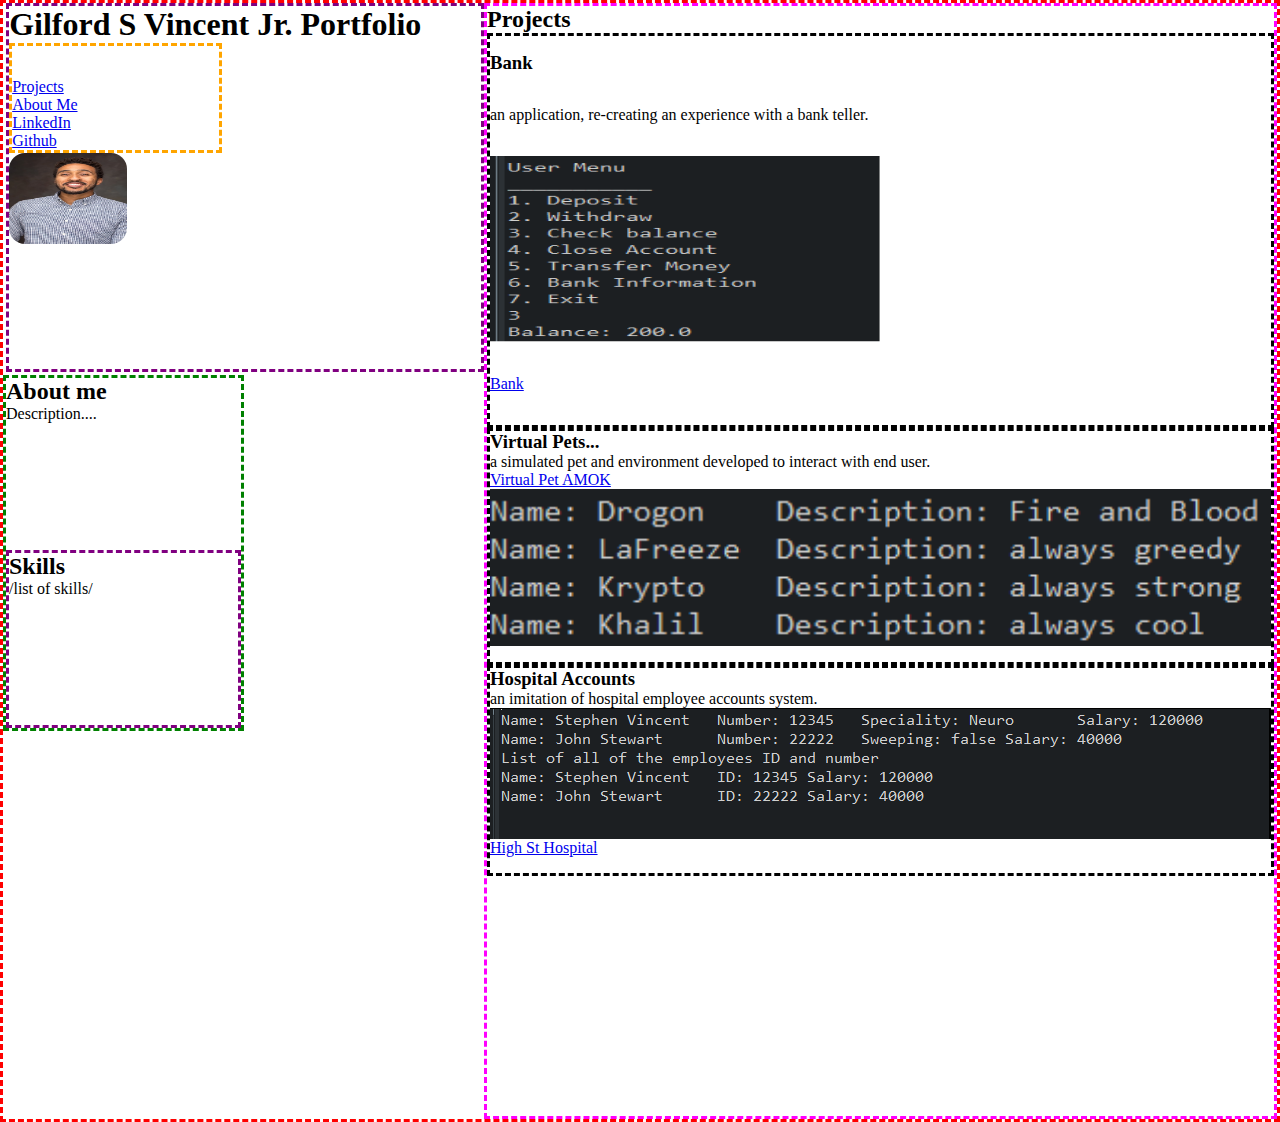
==== index.html @ 9a4fbe5d "screenshots added" ====
<!DOCTYPE html>
<html lang="en">
<head>
	<title>Gilford Stephen Vincent Portfolio</title>
	<link rel="stylesheet" type="text/css" href="./layout.css">
	<link rel="stylesheet" type="text/css" href="./style.css">
</head>
<body>
<div class="container_1">
	<header>
		<h1>Gilford S Vincent Jr. Portfolio</h1>
		<nav class="navigation">
		<ul>
			<li>	
			<a href="#link_project">Projects</a>	
			</li>
			<li>
				<a href="#link_about_me">About Me</a>
			</li>
			<li>
				<a href="https://www.linkedin.com/in/gilford-vincent-jr/">LinkedIn</a>
			</li>
			<li>
				<a href="https://github.com/vincentgilford">Github</a>
			</li>
		</ul>
	</nav>
	<img id="profile_pic" src="./images/portfolio-linkEDin.png">		
	</header>
		
	<section class="sidebar_1">
	<!-- grid placed -->
			<section id="link_about_me" class="about_me">
				<h2>About me</h2>
				<p>Description....</p>	
			</section>
			<section class="skills"> 
					<h2>Skills</h2>
					<p>/list of skills/</p>
			</section>
	</section>
	<section class="sidebar_2">
		<h2>Projects</h2>
			<section id="link_project" class="total_projects">
				<article class="projects">
					<h3>Bank</h3>
					<p>an application, re-creating an experience with a bank teller.</p>
					<img id="bank_pic" src="./images/bankoutput.png">
					<a href="https://github.com/vincentgilford/bank">Bank</a>
				</article>
				<article class="projects">
					<h3>Virtual Pets...</h3>
					<p> a simulated pet and environment developed to interact with end user.</p>
					<a href="https://github.com/vincentgilford/virtual-pet-AMOK">Virtual Pet AMOK</a>
					<img id="virtualpet_pic" src="./images/virtualpetoutput1.png">
				</article>				
				<article class="projects">
					<h3>Hospital Accounts</h3>
					<p>an imitation of hospital employee accounts system.</p>
					<img id="hospital_pic" src="./images/Hospitaloutput.png">

					<a href="https://github.com/vincentgilford/high-st-hospital">High St Hospital</a>
				</article>
			</section>
	</section>
</div>
</body>
</html>
<!-- end goal is to have a page where parts of the screen are scrolling and others remain statics-->
---- layout.css ----
* {
    box-sizing: border-box;
    margin: 0;
    padding: 0;
}


.container_1{
	border: dashed red;
	display: grid;
	grid-template-columns: 1fr 1fr 2fr;
	grid-template-rows: 1fr 1fr 1fr;
	min-height: : 100vh;
}


.navigation {
	border: dashed orange;
	grid-column:1/2;
	grid-row:1/3;
	width: 45%;
}

header {
	border: dashed purple;
	grid-column: 1/3;
	grid-row:1/1;
	justify-content: left;
	margin-left: .2rem;
	margin-bottom: .2rem;
}
.sidebar_1 {
	display: grid;
	border: dashed green;
	grid-column: 1/2;
	grid-row: 2/3;
	margin-bottom: 1rem;
}

nav ul{
	margin-top: 2rem;
}

nav{
	display: grid;
	display: flex;
	align-self: left;
	justify-content: flex-start;
}

.sidebar_2{
	display: grid;
	grid-column: 3/4;
	grid-row: 1/4;
	border: dashed magenta;	
}

.projects{
	display: flex;
	flex-direction: column;
	grid-row: 1/4;
	justify-content: space-around;
	border: dashed black;
	padding-bottom: 1rem;
}

.total_projects{
	display: flex;
	flex-direction: column;
	justify-content: space-between;
	margin-bottom: 15rem;
}

.skills{
	border: dashed purple;
}
---- style.css ----
#profile_pic{
	width: 25%;
	height: 25%;
	border-radius: 1rem;
}

nav ul {
	list-style-type:none;
}
#virtualpet_pic{
	width: 100%;
	height: 100%;

}


#bank_pic{
	width: 50%;
	height: 50%;
}
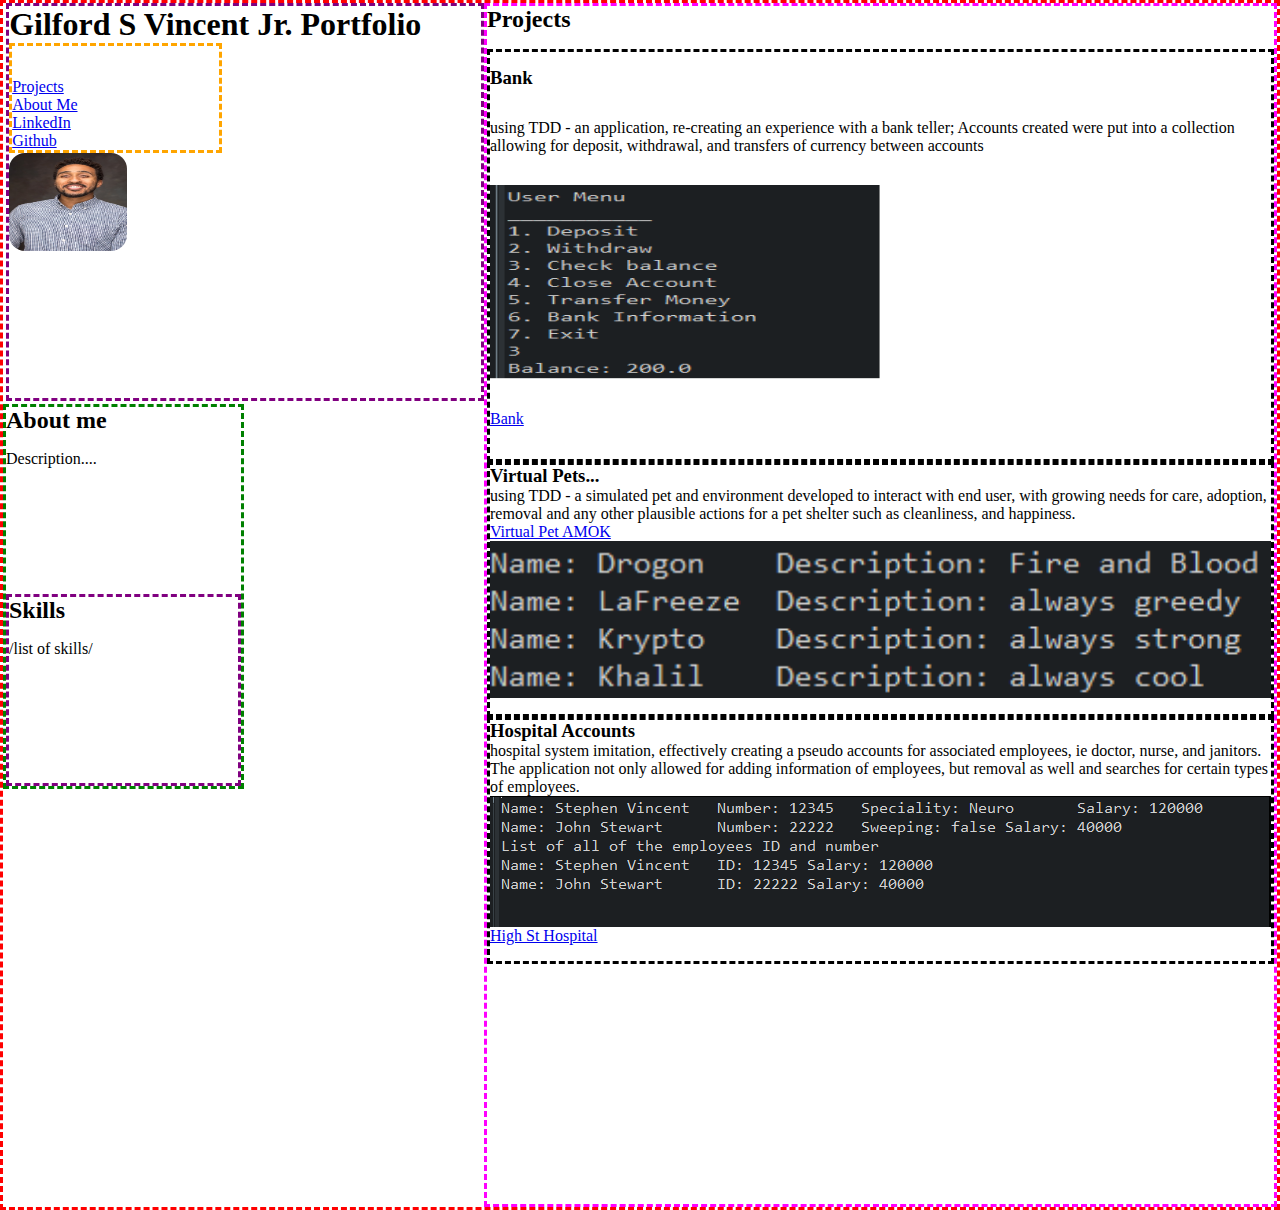
==== commit f73fe66f: "final" ====
--- a/index.html
+++ b/index.html
@@ -44,19 +44,19 @@
 			<section id="link_project" class="total_projects">
 				<article class="projects">
 					<h3>Bank</h3>
-					<p>an application, re-creating an experience with a bank teller.</p>
+					<p>using TDD - an application, re-creating an experience with a bank teller; Accounts created  were put into a collection allowing for deposit, withdrawal, and transfers of currency between accounts </p>
 					<img id="bank_pic" src="./images/bankoutput.png">
 					<a href="https://github.com/vincentgilford/bank">Bank</a>
 				</article>
 				<article class="projects">
 					<h3>Virtual Pets...</h3>
-					<p> a simulated pet and environment developed to interact with end user.</p>
+					<p> using TDD - a simulated pet and environment developed to interact with end user, with growing needs for care, adoption, removal and any other plausible actions for a pet shelter such as cleanliness, and happiness.</p>
 					<a href="https://github.com/vincentgilford/virtual-pet-AMOK">Virtual Pet AMOK</a>
 					<img id="virtualpet_pic" src="./images/virtualpetoutput1.png">
 				</article>				
 				<article class="projects">
 					<h3>Hospital Accounts</h3>
-					<p>an imitation of hospital employee accounts system.</p>
+					<p>hospital system imitation, effectively creating a pseudo accounts for associated employees, ie doctor, nurse, and janitors. The application not only allowed for adding information of employees, but removal as well and searches for certain types of employees.</p>
 					<img id="hospital_pic" src="./images/Hospitaloutput.png">
 
 					<a href="https://github.com/vincentgilford/high-st-hospital">High St Hospital</a>
--- a/layout.css
+++ b/layout.css
@@ -73,4 +73,9 @@
 
 .skills{
 	border: dashed purple;
-}+}
+
+h2{
+	margin-bottom: 1rem;
+
+}
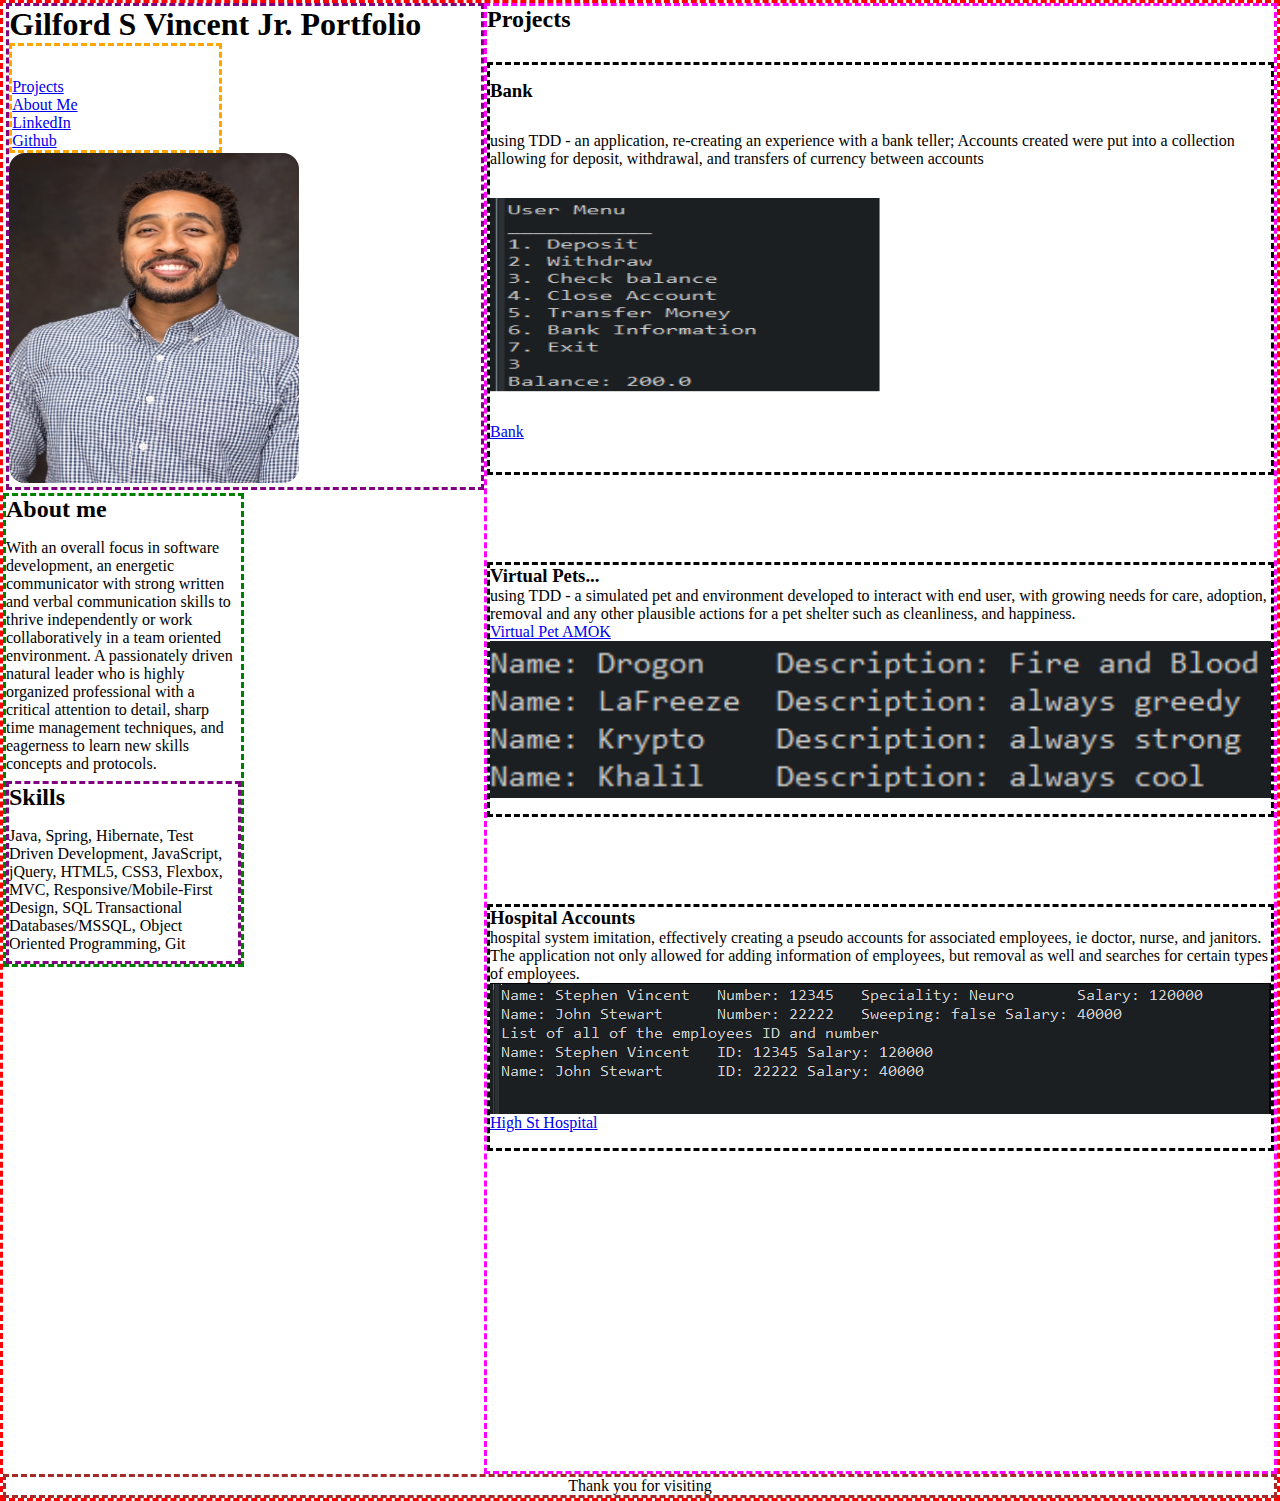
==== commit 290b5d2a: "added a footer" ====
--- a/index.html
+++ b/index.html
@@ -32,11 +32,11 @@
 	<!-- grid placed -->
 			<section id="link_about_me" class="about_me">
 				<h2>About me</h2>
-				<p>Description....</p>	
+				<p> With an overall focus in software development, an energetic communicator with strong written and verbal communication skills to thrive independently or work collaboratively in a team oriented environment.  A passionately driven natural leader who is highly organized professional with a critical attention to detail, sharp time management techniques, and eagerness to learn new skills concepts and protocols.</p>	
 			</section>
 			<section class="skills"> 
 					<h2>Skills</h2>
-					<p>/list of skills/</p>
+					<p>Java, Spring, Hibernate, Test Driven Development, JavaScript, jQuery, HTML5, CSS3, Flexbox, MVC, Responsive/Mobile-First Design, SQL Transactional Databases/MSSQL, Object Oriented Programming, Git</p>
 			</section>
 	</section>
 	<section class="sidebar_2">
@@ -63,6 +63,9 @@
 				</article>
 			</section>
 	</section>
+	<footer>
+		<p>Thank you for visiting</p>
+	</footer>
 </div>
 </body>
 </html>
--- a/layout.css
+++ b/layout.css
@@ -62,6 +62,8 @@
 	justify-content: space-around;
 	border: dashed black;
 	padding-bottom: 1rem;
+	margin-bottom: 5rem;
+
 }
 
 .total_projects{
@@ -77,5 +79,22 @@
 
 h2{
 	margin-bottom: 1rem;
+}
+
+footer{
+	display: flex;
+	grid-column:1/-1;
+	grid-row:4/-1;
+	align-content: center;
+	justify-content: center;
+	border: dashed brown;
+}
+
+footer p{
+	
+	align-content: center;
+	justify-content: center;
 
 }
+
+
--- a/style.css
+++ b/style.css
@@ -1,6 +1,6 @@
 #profile_pic{
-	width: 25%;
-	height: 25%;
+	width: 290px;
+	height: 330px;
 	border-radius: 1rem;
 }
 
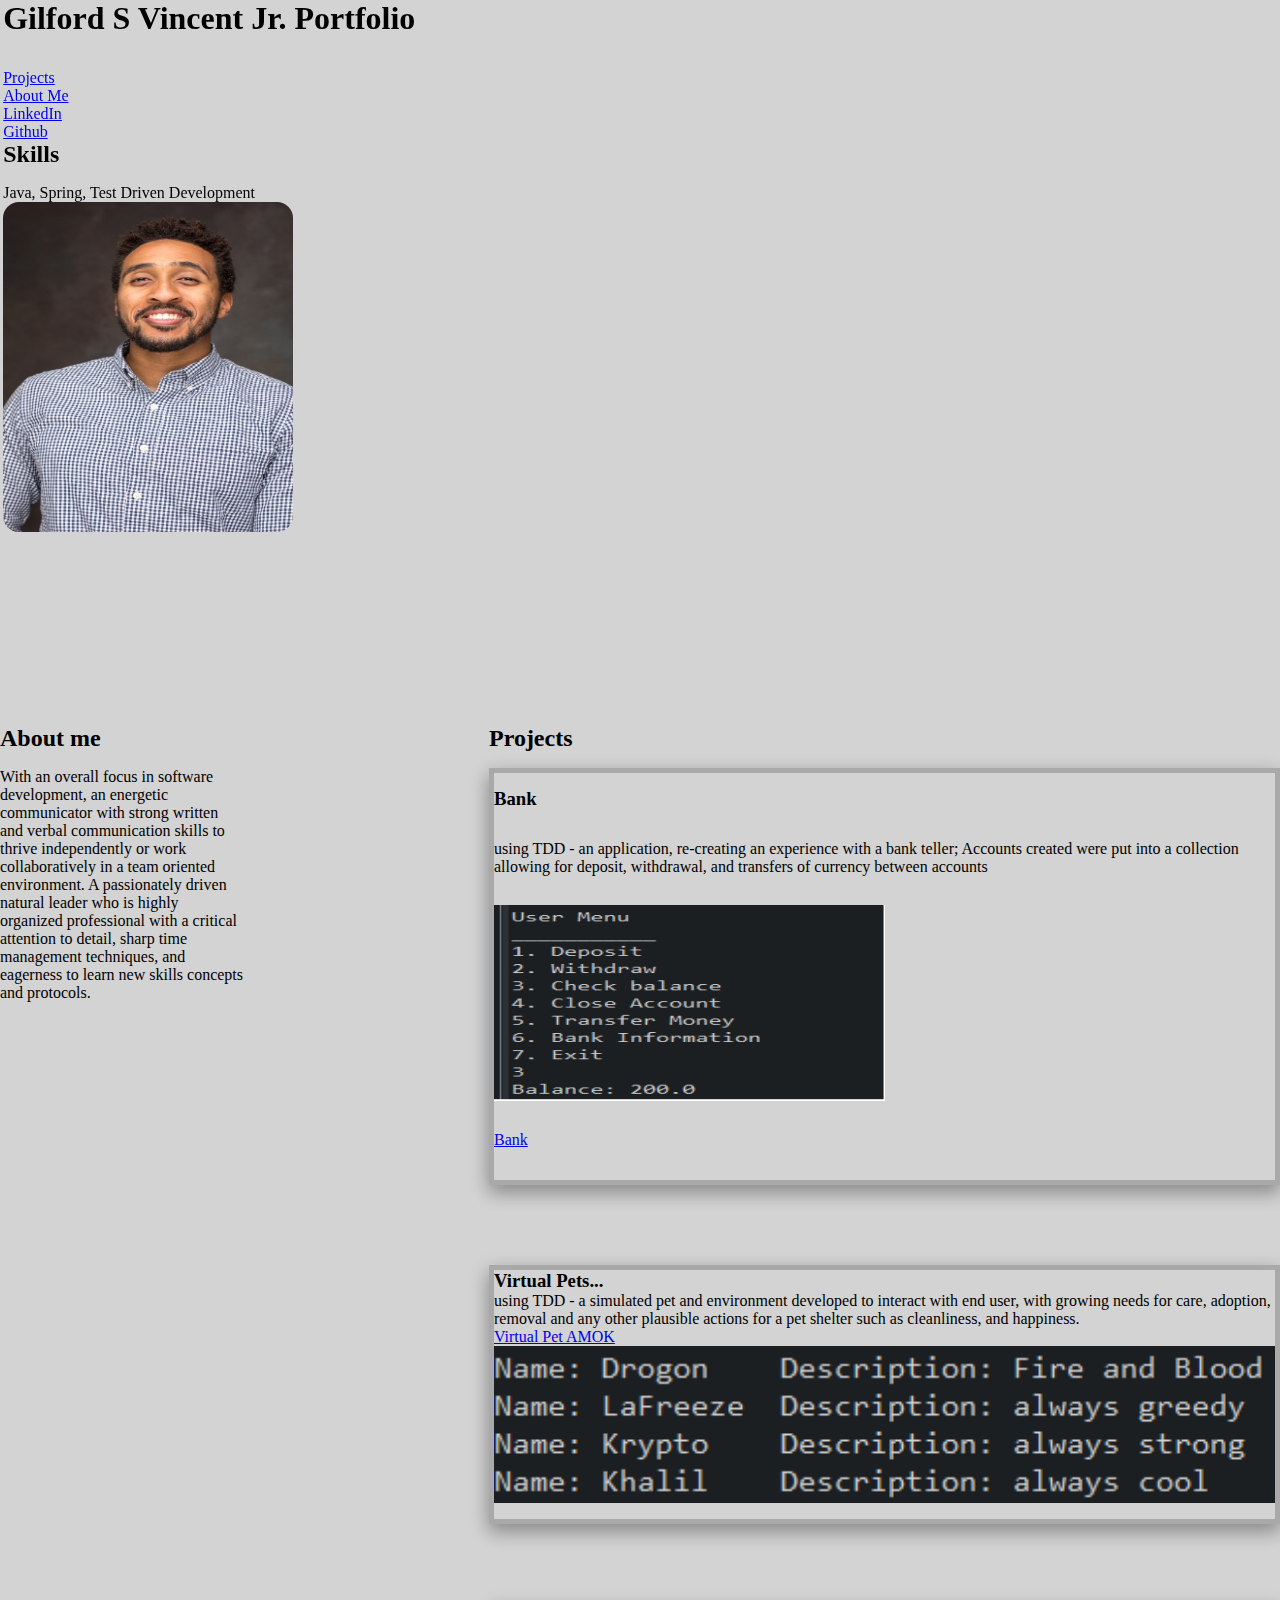
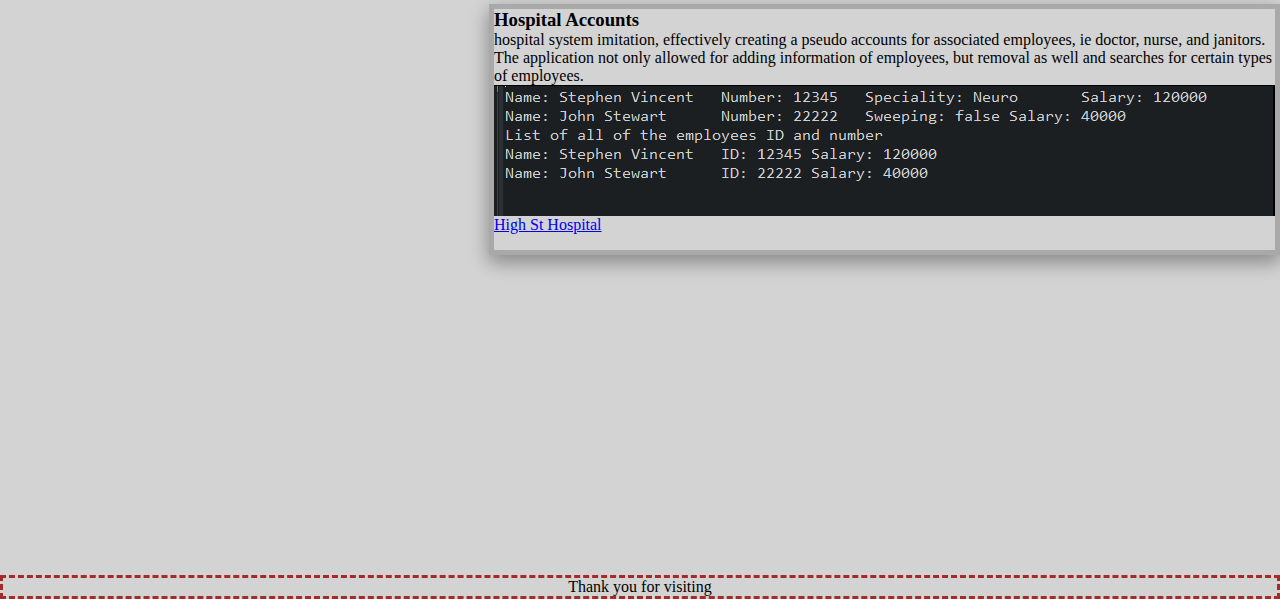
==== commit 845b8233: "position fixed" ====
--- a/index.html
+++ b/index.html
@@ -25,6 +25,10 @@
 			</li>
 		</ul>
 	</nav>
+	<section class="skills"> 
+					<h2>Skills</h2>
+					<p>Java, Spring, Test Driven Development</p>
+			</section>
 	<img id="profile_pic" src="./images/portfolio-linkEDin.png">		
 	</header>
 		
@@ -34,10 +38,7 @@
 				<h2>About me</h2>
 				<p> With an overall focus in software development, an energetic communicator with strong written and verbal communication skills to thrive independently or work collaboratively in a team oriented environment.  A passionately driven natural leader who is highly organized professional with a critical attention to detail, sharp time management techniques, and eagerness to learn new skills concepts and protocols.</p>	
 			</section>
-			<section class="skills"> 
-					<h2>Skills</h2>
-					<p>Java, Spring, Hibernate, Test Driven Development, JavaScript, jQuery, HTML5, CSS3, Flexbox, MVC, Responsive/Mobile-First Design, SQL Transactional Databases/MSSQL, Object Oriented Programming, Git</p>
-			</section>
+			
 	</section>
 	<section class="sidebar_2">
 		<h2>Projects</h2>
--- a/layout.css
+++ b/layout.css
@@ -6,7 +6,7 @@
 
 
 .container_1{
-	border: dashed red;
+	/*border: dashed red;*/
 	display: grid;
 	grid-template-columns: 1fr 1fr 2fr;
 	grid-template-rows: 1fr 1fr 1fr;
@@ -15,26 +15,28 @@
 
 
 .navigation {
-	border: dashed orange;
+	/*border: dashed orange;*/
 	grid-column:1/2;
 	grid-row:1/3;
 	width: 45%;
 }
 
 header {
-	border: dashed purple;
+	/*border: dashed purple;*/
 	grid-column: 1/3;
 	grid-row:1/1;
 	justify-content: left;
 	margin-left: .2rem;
 	margin-bottom: .2rem;
+	position: fixed;
 }
 .sidebar_1 {
 	display: grid;
-	border: dashed green;
+/*	border: dashed green;*/
 	grid-column: 1/2;
 	grid-row: 2/3;
 	margin-bottom: 1rem;
+	position: static;
 }
 
 nav ul{
@@ -51,8 +53,8 @@
 .sidebar_2{
 	display: grid;
 	grid-column: 3/4;
-	grid-row: 1/4;
-	border: dashed magenta;	
+	grid-row: 2/4;
+/*	border: dashed magenta;*/	
 }
 
 .projects{
@@ -60,7 +62,7 @@
 	flex-direction: column;
 	grid-row: 1/4;
 	justify-content: space-around;
-	border: dashed black;
+	/*border: dashed black;*/
 	padding-bottom: 1rem;
 	margin-bottom: 5rem;
 
@@ -74,7 +76,7 @@
 }
 
 .skills{
-	border: dashed purple;
+	/*border: dashed purple;*/
 }
 
 h2{
--- a/style.css
+++ b/style.css
@@ -17,4 +17,14 @@
 #bank_pic{
 	width: 50%;
 	height: 50%;
+}
+
+.projects{
+	border: 5px solid darkgrey;
+	box-shadow: 0 8px 16px 0 rgba(0,0,0,0.2), 0 6px 20px 0 rgba(0,0,0,0.19);
+}
+
+
+body{
+	background-color: lightgrey;
 }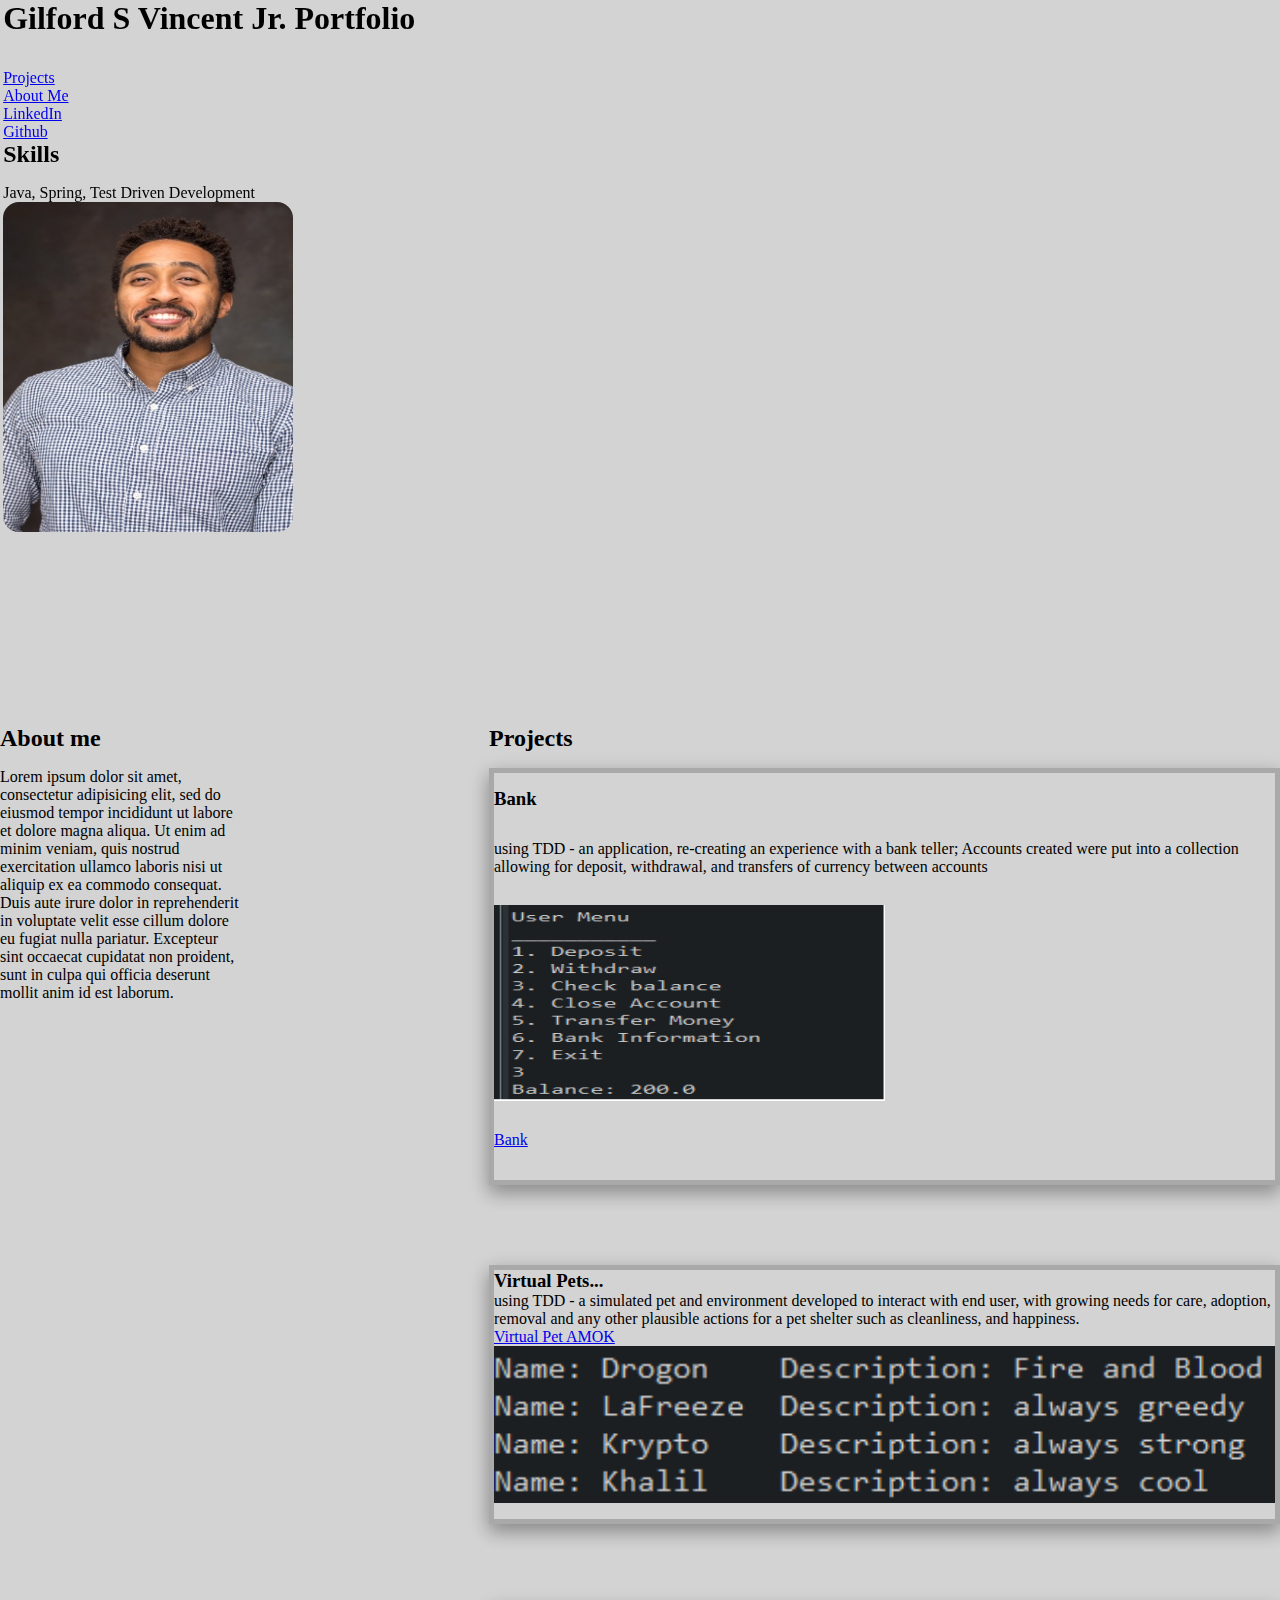
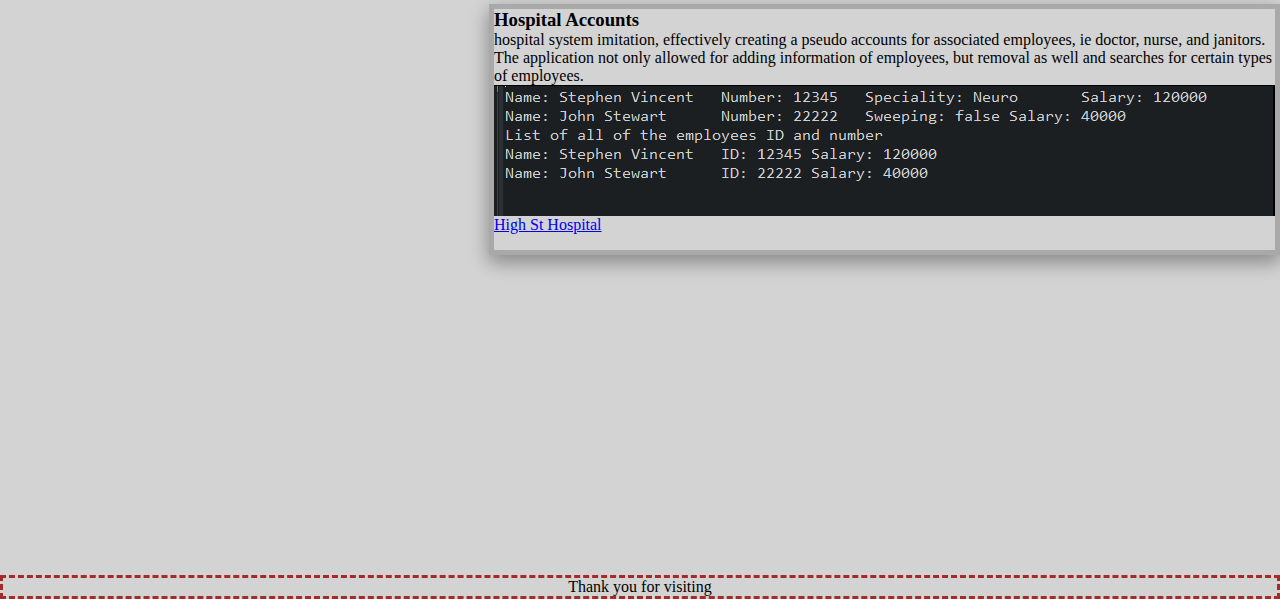
==== commit 91ff4553: "Final" ====
--- a/index.html
+++ b/index.html
@@ -36,7 +36,12 @@
 	<!-- grid placed -->
 			<section id="link_about_me" class="about_me">
 				<h2>About me</h2>
-				<p> With an overall focus in software development, an energetic communicator with strong written and verbal communication skills to thrive independently or work collaboratively in a team oriented environment.  A passionately driven natural leader who is highly organized professional with a critical attention to detail, sharp time management techniques, and eagerness to learn new skills concepts and protocols.</p>	
+				<p> Lorem ipsum dolor sit amet, consectetur adipisicing elit, sed do eiusmod
+				tempor incididunt ut labore et dolore magna aliqua. Ut enim ad minim veniam,
+				quis nostrud exercitation ullamco laboris nisi ut aliquip ex ea commodo
+				consequat. Duis aute irure dolor in reprehenderit in voluptate velit esse
+				cillum dolore eu fugiat nulla pariatur. Excepteur sint occaecat cupidatat non
+				proident, sunt in culpa qui officia deserunt mollit anim id est laborum.</p>
 			</section>
 			
 	</section>
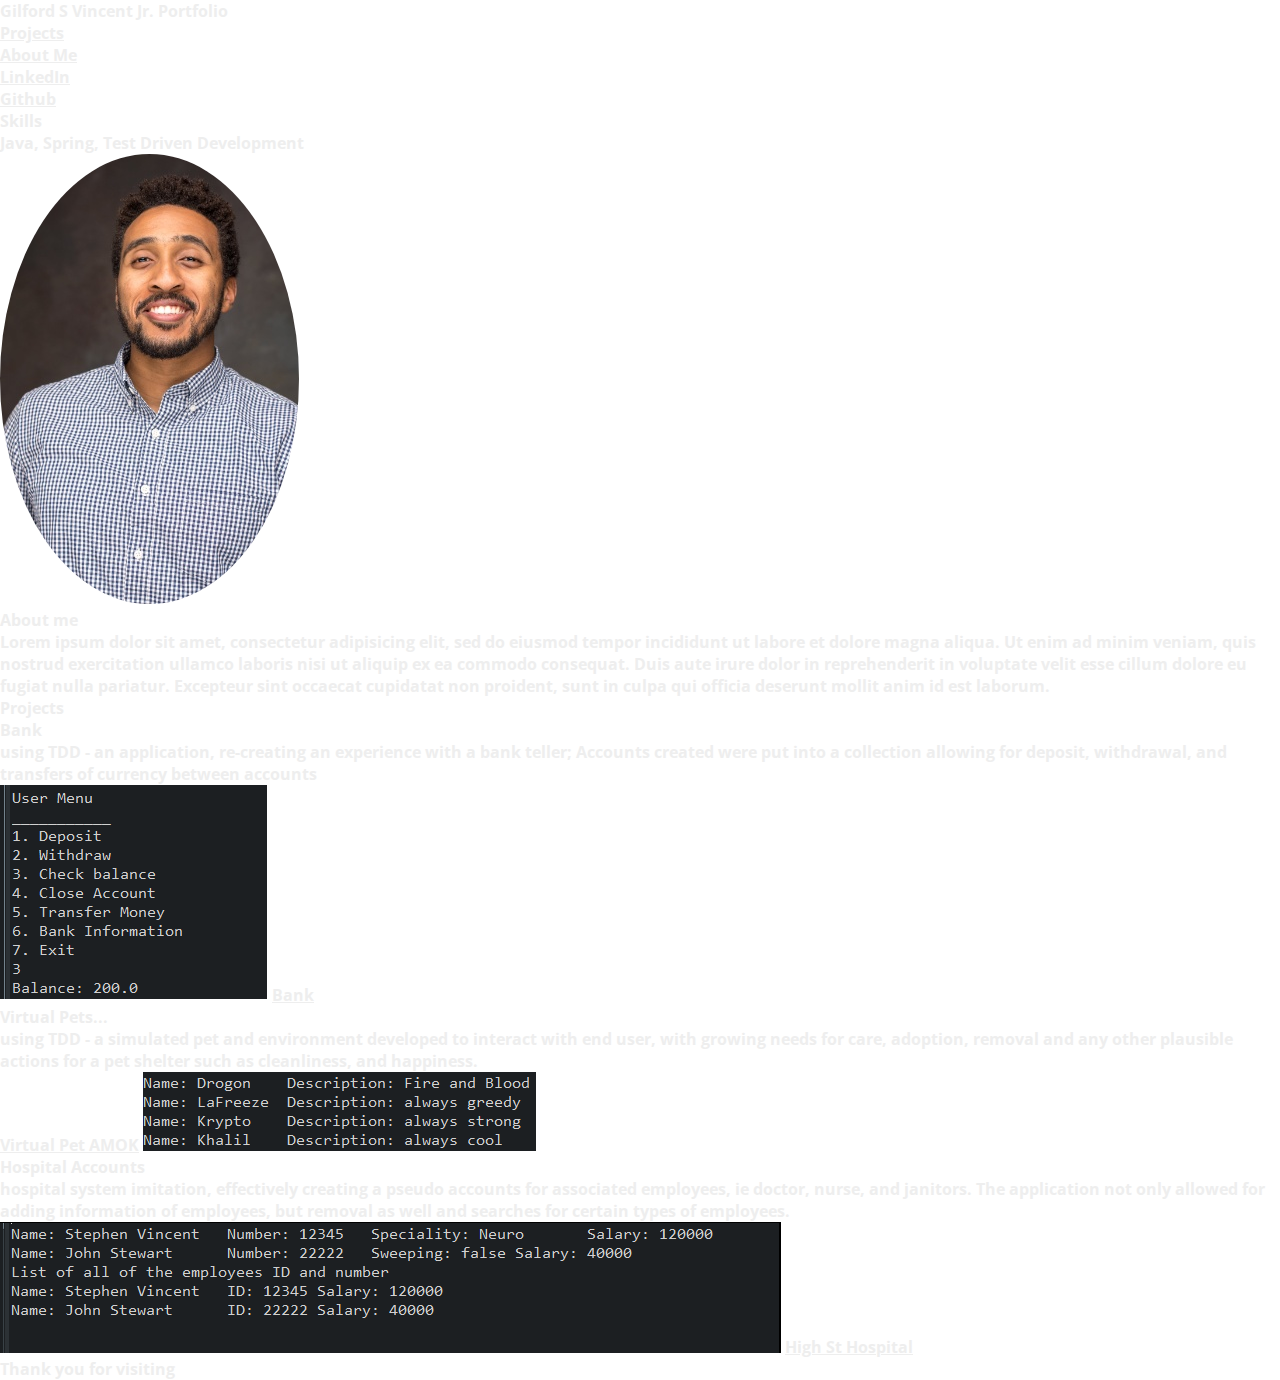
==== commit 8f1abd18: "Proto-files" ====
--- a/index.html
+++ b/index.html
@@ -29,12 +29,8 @@
 					<h2>Skills</h2>
 					<p>Java, Spring, Test Driven Development</p>
 			</section>
-	<img id="profile_pic" src="./images/portfolio-linkEDin.png">		
-	</header>
-		
-	<section class="sidebar_1">
-	<!-- grid placed -->
-			<section id="link_about_me" class="about_me">
+	<img id="profile_pic" src="./images/portfolio-linkEDin.png">
+	<section id="link_about_me" class="about_me">
 				<h2>About me</h2>
 				<p> Lorem ipsum dolor sit amet, consectetur adipisicing elit, sed do eiusmod
 				tempor incididunt ut labore et dolore magna aliqua. Ut enim ad minim veniam,
@@ -42,7 +38,12 @@
 				consequat. Duis aute irure dolor in reprehenderit in voluptate velit esse
 				cillum dolore eu fugiat nulla pariatur. Excepteur sint occaecat cupidatat non
 				proident, sunt in culpa qui officia deserunt mollit anim id est laborum.</p>
-			</section>
+			</section>	
+	</header>
+		
+	<section class="sidebar_1">
+	<!-- grid placed -->
+			
 			
 	</section>
 	<section class="sidebar_2">
--- a/layout.css
+++ b/layout.css
@@ -3,100 +3,89 @@
     margin: 0;
     padding: 0;
 }
+:root {
+    --grid-gap: 20px;
+}
 
+.container{
+	display: grid;
+	display: flex;
+	height: calc(100vh - (var(--grid-gap) * 2) );
+	grid-template-rows: 150px auto 300px;
+	grid-template-columns: .2fr 4fr .2fr;
+	grid-gap: var(--grid-gap);
+	margin: var(--grid-gap);
+	flex-direction: column;
+}
 
-.container_1{
-	/*border: dashed red;*/
-	display: grid;
-	grid-template-columns: 1fr 1fr 2fr;
-	grid-template-rows: 1fr 1fr 1fr;
-	min-height: : 100vh;
+.header {
+	grid-column: 1/-1;	
+	justify-content: center;
+	align-self: center;
+	border-top:  10px solid black;
+	border-bottom: 10px solid black;
+}
+
+.main__content__item--2{
+	display: flex;
+	flex-wrap: wrap;
 }
 
 
-.navigation {
-	/*border: dashed orange;*/
-	grid-column:1/2;
-	grid-row:1/3;
-	width: 45%;
+.footer {
+	grid-column: 1/-1;
 }
 
-header {
-	/*border: dashed purple;*/
-	grid-column: 1/3;
-	grid-row:1/1;
-	justify-content: left;
-	margin-left: .2rem;
-	margin-bottom: .2rem;
-	position: fixed;
-}
-.sidebar_1 {
+
+
+
+.main__content{
 	display: grid;
-/*	border: dashed green;*/
-	grid-column: 1/2;
-	grid-row: 2/3;
-	margin-bottom: 1rem;
-	position: static;
+	grid-column: 1/-1;
+	grid-template-rows: repeat(2,1fr);
+	grid-gap: var(--grid-gap);
 }
 
-nav ul{
-	margin-top: 2rem;
+.main__right__sidebar{
+	display: grid;
+	grid-template-columns: repeat(3,1fr);
+	grid-gap: var(--grid-gap);
 }
 
-nav{
-	display: grid;
-	display: flex;
-	align-self: left;
-	justify-content: flex-start;
+.main__left__sidebar{
+	/*display: grid;
+	grid-template-rows: repeat(4,1fr);*/
+	grid-gap: var(--grid-gap);
 }
 
-.sidebar_2{
-	display: grid;
-	grid-column: 3/4;
-	grid-row: 2/4;
-/*	border: dashed magenta;*/	
-}
-
-.projects{
+.picture_holder{
 	display: flex;
-	flex-direction: column;
-	grid-row: 1/4;
-	justify-content: space-around;
-	/*border: dashed black;*/
-	padding-bottom: 1rem;
-	margin-bottom: 5rem;
+	justify-content: space-between;
+	flex-wrap: nowrap;
 
 }
 
-.total_projects{
-	display: flex;
-	flex-direction: column;
-	justify-content: space-between;
-	margin-bottom: 15rem;
+.picture_holder *{
+	flex-basis: 50px;
+	flex-grow: 1;
+	/*will take a fraction of 1 each*/
 }
 
-.skills{
-	/*border: dashed purple;*/
+#profile_pic{
+	max-width: 70%;
+    height: auto;
+    border-radius: 50%; 
 }
 
-h2{
-	margin-bottom: 1rem;
+.picture_container{
+	display: flex; 
+	justify-content: center;
 }
 
-footer{
-	display: flex;
-	grid-column:1/-1;
-	grid-row:4/-1;
-	align-content: center;
-	justify-content: center;
-	border: dashed brown;
-}
-
-footer p{
-	
-	align-content: center;
-	justify-content: center;
-
+.header{
+	background-color: black;
+	color: grey;
 }
 
 
+
--- a/style.css
+++ b/style.css
@@ -1,30 +1,36 @@
-#profile_pic{
-	width: 290px;
-	height: 330px;
-	border-radius: 1rem;
+@import url('https://fonts.googleapis.com/css?family=Open+Sans:400,700');
+
+* {
+    font: 700 16px 'Open Sans', sans-serif;
+    color: #eee;
 }
 
-nav ul {
-	list-style-type:none;
+.container {
 }
-#virtualpet_pic{
-	width: 100%;
-	height: 100%;
-
+.footer {
+    background-color: #ff0;
+    color: #011;
+}
+.header {   
+	background-color: black;
+	color: grey;
+}
+/*"main__content*/
+.main__content__item--1,
+.main__content__item--2 {
+    background-color: #0f0;
+    color: #011;
 }
 
-
-#bank_pic{
-	width: 50%;
-	height: 50%;
+/*main__right__sidebar*/
+.main__sidebar__item--1,
+.main__sidebar__item--2,
+.main__sidebar__item--3 {
+    background-color: orange;
 }
-
-.projects{
-	border: 5px solid darkgrey;
-	box-shadow: 0 8px 16px 0 rgba(0,0,0,0.2), 0 6px 20px 0 rgba(0,0,0,0.19);
-}
-
-
-body{
-	background-color: lightgrey;
+.left__item1,
+.left__item2,
+.left__item3,
+.left__item4 {
+    background-color: #00f;
 }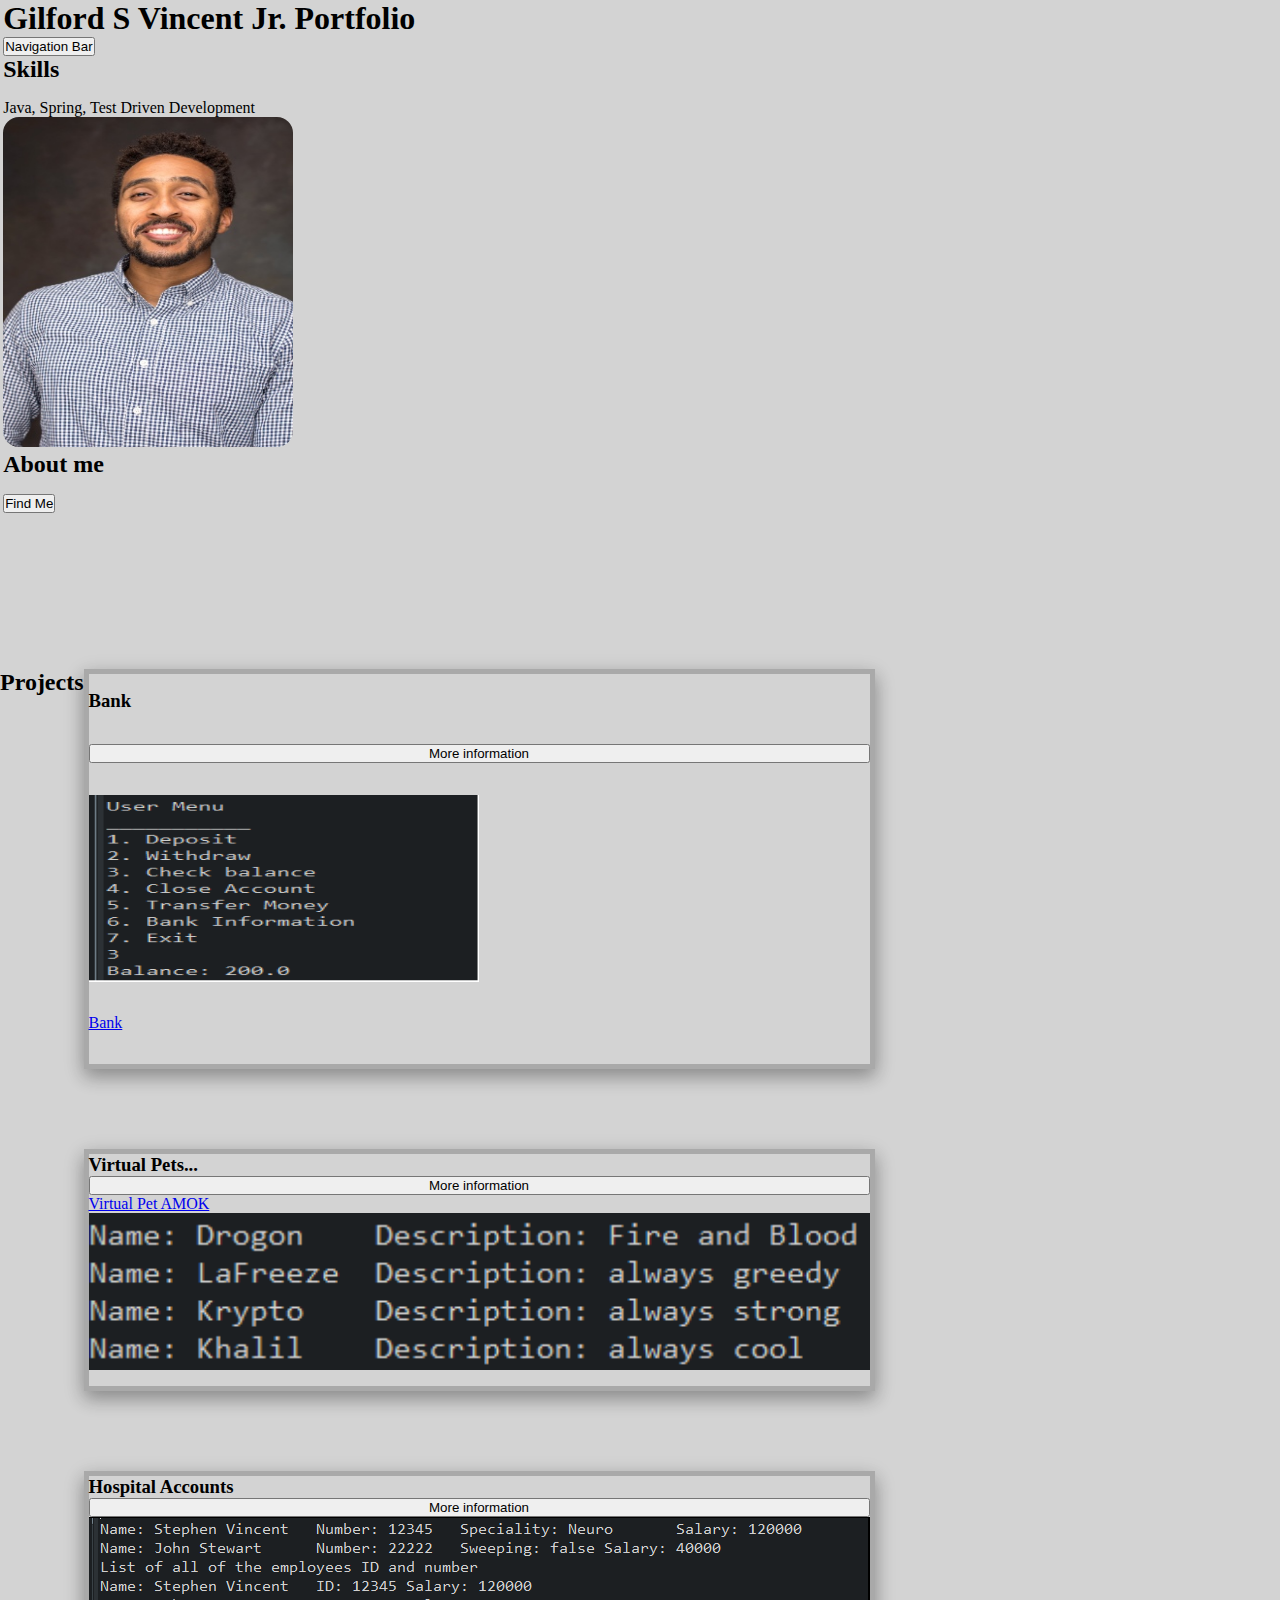
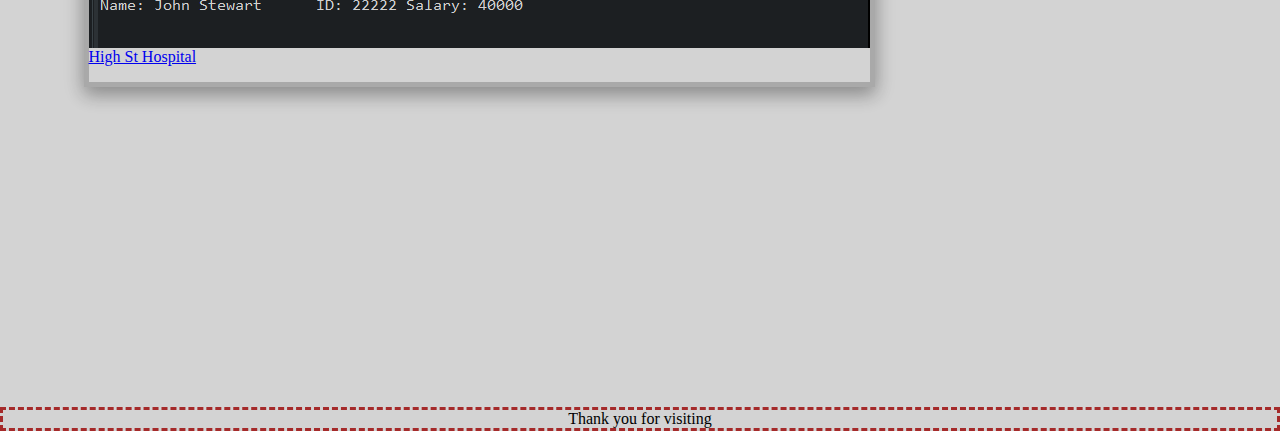
==== commit 32aa99cf: "Image Carosuel" ====
--- a/index.html
+++ b/index.html
@@ -2,14 +2,17 @@
 <html lang="en">
 <head>
 	<title>Gilford Stephen Vincent Portfolio</title>
-	<link rel="stylesheet" type="text/css" href="./layout.css">
-	<link rel="stylesheet" type="text/css" href="./style.css">
+	<link rel="stylesheet" type="text/css" href="./src/css/layout.css">
+	<link rel="stylesheet" type="text/css" href="./src/css/style.css">
 </head>
 <body>
 <div class="container_1">
+	<!-- container childer -->
 	<header>
 		<h1>Gilford S Vincent Jr. Portfolio</h1>
-		<nav class="navigation">
+		<button >Navigation Bar</button>
+		<nav id="navigation">
+
 		<ul>
 			<li>	
 			<a href="#link_project">Projects</a>	
@@ -29,51 +32,62 @@
 					<h2>Skills</h2>
 					<p>Java, Spring, Test Driven Development</p>
 			</section>
+	
 	<img id="profile_pic" src="./images/portfolio-linkEDin.png">
 	<section id="link_about_me" class="about_me">
 				<h2>About me</h2>
-				<p> Lorem ipsum dolor sit amet, consectetur adipisicing elit, sed do eiusmod
-				tempor incididunt ut labore et dolore magna aliqua. Ut enim ad minim veniam,
-				quis nostrud exercitation ullamco laboris nisi ut aliquip ex ea commodo
-				consequat. Duis aute irure dolor in reprehenderit in voluptate velit esse
-				cillum dolore eu fugiat nulla pariatur. Excepteur sint occaecat cupidatat non
-				proident, sunt in culpa qui officia deserunt mollit anim id est laborum.</p>
+				<button class="trigger">Find Me</button>	
+				<div class="modal">
+			        <div class="modal-content">
+			            <span class="close-button"><!-- &times; --></span>
+			            <p> I am awesome.I am awesome.I am awesome.I am awesome.
+				I am awesome.I am awesome.I am awesome.I am awesome.I am awesome.I am awesome.I am awesome.I am awesome.I am awesome.I am awesome.I am awesome.I am awesome.I am awesome.I am awesome.I am awesome.I am awesome.I am awesome.I am awesome.I am awesome.I am awesome.I am awesome.I am awesome.I am awesome.I am awesome.I am awesome.I am awesome.I am awesome.I am awesome.</p>
+			        </div>
+			    </div>	
 			</section>	
 	</header>
+
+	<!-- container childer -->	
+	<!-- <section class="sidebar_1">
+	grid placed
 		
-	<section class="sidebar_1">
-	<!-- grid placed -->
-			
-			
-	</section>
+	</section> -->
 	<section class="sidebar_2">
 		<h2>Projects</h2>
 			<section id="link_project" class="total_projects">
 				<article class="projects">
 					<h3>Bank</h3>
-					<p>using TDD - an application, re-creating an experience with a bank teller; Accounts created  were put into a collection allowing for deposit, withdrawal, and transfers of currency between accounts </p>
+					<button class="more_information_button" id="bankId">More information</button>
+					<p id="bankProject" class="more_information">using TDD - an application, re-creating an experience with a bank teller; Accounts created  were put into a collection allowing for deposit, withdrawal, and transfers of currency between accounts </p>
 					<img id="bank_pic" src="./images/bankoutput.png">
 					<a href="https://github.com/vincentgilford/bank">Bank</a>
 				</article>
 				<article class="projects">
 					<h3>Virtual Pets...</h3>
-					<p> using TDD - a simulated pet and environment developed to interact with end user, with growing needs for care, adoption, removal and any other plausible actions for a pet shelter such as cleanliness, and happiness.</p>
+					<button class="more_information_button" id="virtualPetsId">More information</button>
+					<p id="virtualPetProject" class="more_information"> using TDD - a simulated pet and environment developed to interact with end user, with growing needs for care, adoption, removal and any other plausible actions for a pet shelter such as cleanliness, and happiness.</p>
 					<a href="https://github.com/vincentgilford/virtual-pet-AMOK">Virtual Pet AMOK</a>
 					<img id="virtualpet_pic" src="./images/virtualpetoutput1.png">
 				</article>				
 				<article class="projects">
 					<h3>Hospital Accounts</h3>
-					<p>hospital system imitation, effectively creating a pseudo accounts for associated employees, ie doctor, nurse, and janitors. The application not only allowed for adding information of employees, but removal as well and searches for certain types of employees.</p>
+					<button  class="more_information_button" id="hospitalId">More information</button>
+					<p id="hospitalProject" class="more_information">hospital system imitation, effectively creating a pseudo accounts for associated employees, ie doctor, nurse, and janitors. The application not only allowed for adding information of employees, but removal as well and searches for certain types of employees.</p>
 					<img id="hospital_pic" src="./images/Hospitaloutput.png">
 
 					<a href="https://github.com/vincentgilford/high-st-hospital">High St Hospital</a>
 				</article>
 			</section>
 	</section>
+	<!-- container childer -->	
 	<footer>
 		<p>Thank you for visiting</p>
 	</footer>
+
 </div>
+<!-- end of container -->
+
+<script src="./src/js/app.js"></script>
 </body>
 </html>
 <!-- end goal is to have a page where parts of the screen are scrolling and others remain statics-->--- a/src/css/layout.css
+++ b/src/css/layout.css
@@ -0,0 +1,143 @@
+ * {
+    box-sizing: border-box;
+    margin: 0;
+    padding: 0;
+}
+
+
+.container_1{
+	/*border: dashed red;*/
+	display: grid;
+	grid-template-columns: 1fr 1fr 2fr;
+	grid-template-rows: 1fr 1fr 1fr;
+	min-height: : 100vh;
+}
+
+
+.navigation {
+	/*border: dashed orange;*/
+	grid-column:1/2;
+	grid-row:1/3;
+	width: 45%;
+}
+
+header {
+	/*border: dashed purple;*/
+	grid-column: 1/3;
+	grid-row:1/1;
+	justify-content: left;
+	margin-left: .2rem;
+	margin-bottom: .2rem;
+}
+
+/*irrelevant currently*/
+/*.sidebar_1 { 
+	display: grid;
+	border: dashed green;
+	grid-column: 1/-1;
+	grid-row: 2/3;
+	margin-bottom: 1rem;
+	position: static;
+}*/
+
+nav ul{
+	margin-top: 2rem;
+}
+
+nav{
+	display: grid;
+	display: flex;
+	align-self: left;
+	justify-content: flex-start;
+}
+
+.sidebar_2{
+	display: grid;
+	display: flex;
+	grid-column: 1/-1;
+	grid-row: 2/4;
+/*	border: dashed magenta;*/	
+}
+
+.projects{
+	display: flex;
+	flex-direction: column; /* first change for switching up site*/
+	grid-row: 1/4;
+	justify-content: space-around;
+	border: dashed black;
+	padding-bottom: 1rem;
+	margin-bottom: 5rem;
+
+}
+
+.total_projects{
+	display: flex;
+	flex-direction: column;
+	justify-content: space-between;
+	margin-bottom: 15rem;
+}
+
+.skills{
+	/*border: dashed purple;*/
+}
+
+h2{
+	margin-bottom: 1rem;
+}
+
+footer{
+	display: flex;
+	grid-column:1/-1;
+	grid-row:4/-1;
+	align-content: center;
+	justify-content: center;
+	border: dashed brown;
+}
+
+footer p{
+	
+	align-content: center;
+	justify-content: center;
+}
+
+/*modal box*/
+.modal {
+        position: fixed;
+        left: 0;
+        top: 0;
+        width: 100%;
+        height: 100%;
+        background-color: rgba(0, 0, 0, 0.5);
+        opacity: 0;
+        visibility: hidden;
+        transform: scale(1.1);
+        transition: visibility 0s linear 0.25s, opacity 0.25s 0s, transform 0.25s;
+    }
+    .modal-content {
+        position: absolute;
+        top: 50%;
+        left: 50%;
+        transform: translate(-50%, -50%);
+        background-color: white;
+        padding: 1rem 1.5rem;
+        width: 24rem;
+        border-radius: 0.5rem;
+    }
+    .close-button {
+        float: right;
+        width: 1.5rem;
+        line-height: 1.5rem;
+        text-align: center;
+        cursor: pointer;
+        border-radius: 0.25rem;
+        background-color: lightgray;
+    }
+    .close-button:hover {
+        background-color: darkgray;
+    }
+    .show-modal {
+        opacity: 1;
+        visibility: visible;
+        transform: scale(1.0);
+        transition: visibility 0s linear 0s, opacity 0.25s 0s, transform 0.25s;
+    }--- a/src/css/style.css
+++ b/src/css/style.css
@@ -0,0 +1,34 @@
+@import url('https://fonts.googleapis.com/css?family=Open+Sans:400,700');
+
+
+#profile_pic{
+	
+	width: 290px;
+	height: 330px;
+	border-radius: 1rem;
+}
+
+nav ul {
+	list-style-type:none;
+}
+#virtualpet_pic{
+	width: 100%;
+	height: 100%;
+
+}
+
+
+#bank_pic{
+	width: 50%;
+	height: 50%;
+}
+
+.projects{
+	border: 5px solid darkgrey;
+	box-shadow: 0 8px 16px 0 rgba(0,0,0,0.2), 0 6px 20px 0 rgba(0,0,0,0.19);
+}
+
+
+body{
+	background-color: lightgrey;
+}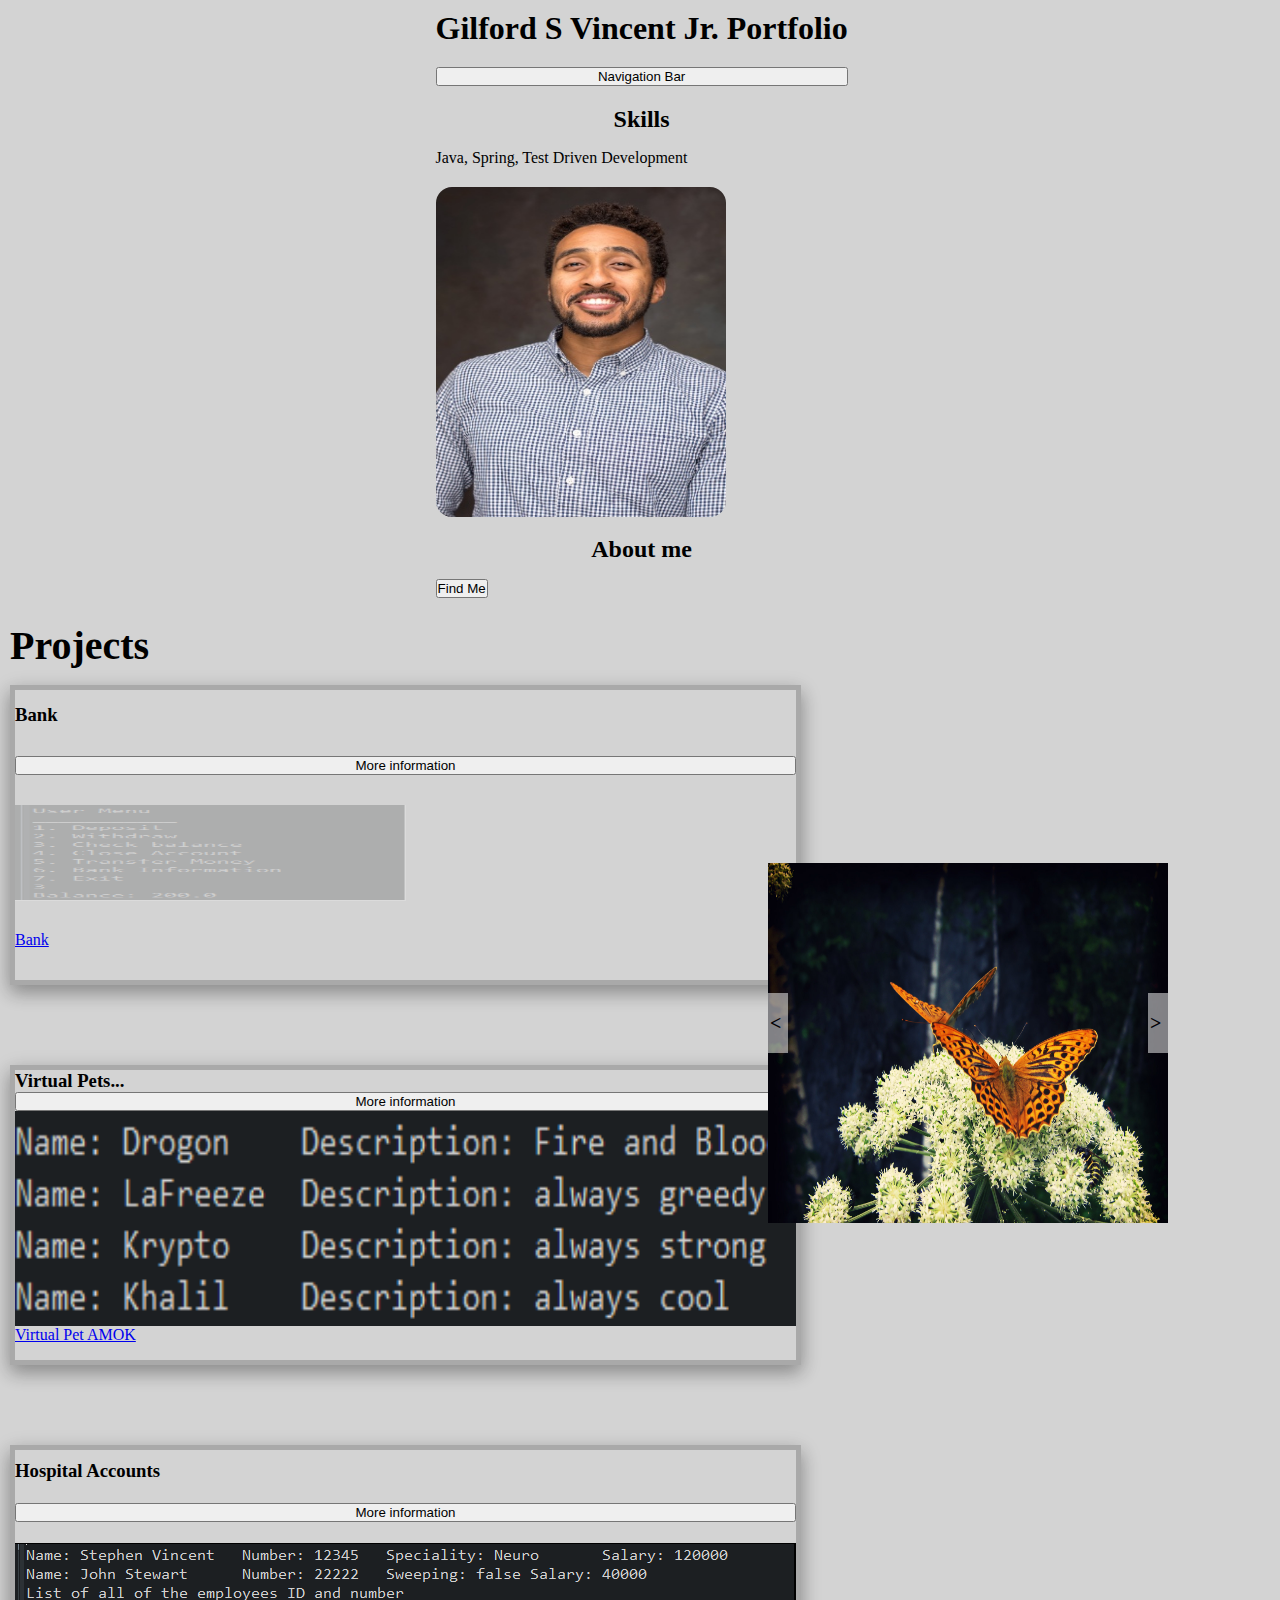
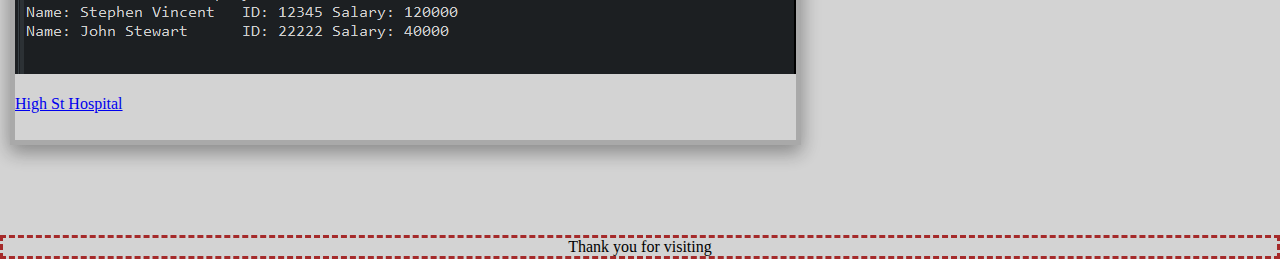
==== commit 01570cbb: "Final" ====
--- a/index.html
+++ b/index.html
@@ -53,8 +53,10 @@
 		
 	</section> -->
 	<section class="sidebar_2">
-		<h2>Projects</h2>
+		
 			<section id="link_project" class="total_projects">
+				<h2>Projects</h2>
+
 				<article class="projects">
 					<h3>Bank</h3>
 					<button class="more_information_button" id="bankId">More information</button>
@@ -62,12 +64,13 @@
 					<img id="bank_pic" src="./images/bankoutput.png">
 					<a href="https://github.com/vincentgilford/bank">Bank</a>
 				</article>
+				
 				<article class="projects">
 					<h3>Virtual Pets...</h3>
 					<button class="more_information_button" id="virtualPetsId">More information</button>
 					<p id="virtualPetProject" class="more_information"> using TDD - a simulated pet and environment developed to interact with end user, with growing needs for care, adoption, removal and any other plausible actions for a pet shelter such as cleanliness, and happiness.</p>
+					<img id="virtualpet_pic" src="./images/virtualpetoutput1.png">
 					<a href="https://github.com/vincentgilford/virtual-pet-AMOK">Virtual Pet AMOK</a>
-					<img id="virtualpet_pic" src="./images/virtualpetoutput1.png">
 				</article>				
 				<article class="projects">
 					<h3>Hospital Accounts</h3>
@@ -80,6 +83,21 @@
 			</section>
 	</section>
 	<!-- container childer -->	
+	
+	<div class="image-carosuel">
+ 		<div class="inner">
+ 			<img class="carosuel_image" src="./images/butterfly.png">
+ 			<img class="carosuel_image" src="./images/flowers.png">
+ 			<img class="carosuel_image" src="./images/splash.png">
+ 			<img class="carosuel_image" src="./images/puppy.png">	
+ 		</div>
+ 		<div class="prev"></div>
+ 		<div class="next"></div>
+ 		<div class="bubbles"></div>
+ 	</div>
+
+
+
 	<footer>
 		<p>Thank you for visiting</p>
 	</footer>
--- a/src/css/layout.css
+++ b/src/css/layout.css
@@ -8,7 +8,7 @@
 .container_1{
 	/*border: dashed red;*/
 	display: grid;
-	grid-template-columns: 1fr 1fr 2fr;
+	grid-template-columns: 1fr 2fr 2fr;
 	grid-template-rows: 1fr 1fr 1fr;
 	min-height: : 100vh;
 }
@@ -23,12 +23,20 @@
 
 header {
 	/*border: dashed purple;*/
-	grid-column: 1/3;
+	display: grid;
+	grid-column: 1/-1;
 	grid-row:1/1;
-	justify-content: left;
+	justify-content: center;
+	align-items: center;
 	margin-left: .2rem;
 	margin-bottom: .2rem;
 }
+
+header h2{
+	justify-self: center;
+	font-weight: bold;
+}
+
 
 /*irrelevant currently*/
 /*.sidebar_1 { 
@@ -67,14 +75,26 @@
 	border: dashed black;
 	padding-bottom: 1rem;
 	margin-bottom: 5rem;
+	min-height: 300px;
+}
+
+ .sidebar_2 h2{
+	grid-column: 1/-1;
+	justify-content: center;
+	grid-row: 2/4;
+	font-size: 40px;
 
 }
 
 .total_projects{
 	display: flex;
 	flex-direction: column;
+	flex-wrap: wrap-reverse;
 	justify-content: space-between;
 	margin-bottom: 15rem;
+	/*flex-wrap:wrap;*/
+	padding:5px;
+	margin:5px;
 }
 
 .skills{
@@ -95,10 +115,10 @@
 }
 
 footer p{
-	
 	align-content: center;
 	justify-content: center;
 }
+
 
 /*modal box*/
 .modal {
@@ -140,4 +160,80 @@
         visibility: visible;
         transform: scale(1.0);
         transition: visibility 0s linear 0s, opacity 0.25s 0s, transform 0.25s;
-    }+    }
+
+/*image-carosuel*/
+.carosuel_image{
+	width: 400px;
+	height: 400px;
+}
+
+
+
+.image-carosuel{
+	width: 400px;
+	height: 400px;
+	overflow: hidden;
+	position: relative;
+	grid-column: 3/4;
+	grid-row: 2/3;
+	
+	padding:40px;
+	justify-content: space-around;
+	align-self: flex-end;
+	
+
+}
+
+.inner{
+	display: flex;
+	position: absolute;
+	left: -0px;
+}
+
+.next::after, .prev::after{
+	content: '>' ;
+	position: absolute;
+	top: 50%;
+	right: 0;
+	background-color: white; 
+	font-size: 20px;
+	width: 1em;
+	height: 3em;
+	font-weight: bold;
+	transform: translateY(-50%);
+	line-height: 3em;
+	box-sizing: border-box; 
+	padding: 0 .1em;
+	cursor: pointer;
+	opacity: .5;
+	transition: opacity 0.1s linear;
+}
+
+.next:hover::after, .prev:hover::after{
+	opacity: 1;
+}
+
+.prev::after {
+	left: 0; 
+	content: '<' ;
+}
+
+#bankProject{
+	padding-top: 10px;
+	max-width: 400px;
+	max-height: 300px;
+}
+
+#virtualPetProject{
+	padding-top: 10px;
+	max-width: 400px;
+	max-height: 300px;
+}
+
+#hospitalProject{
+	padding-top: 10px;
+	max-width: 400px;
+	max-height: 300px;
+
+}--- a/src/css/style.css
+++ b/src/css/style.css
@@ -1,4 +1,10 @@
 @import url('https://fonts.googleapis.com/css?family=Open+Sans:400,700');
+
+.container{
+
+	background-color: rgb(102, 204, 102);
+}
+
 
 
 #profile_pic{
@@ -20,12 +26,15 @@
 
 #bank_pic{
 	width: 50%;
-	height: 50%;
+	height: 35%;
+	opacity: .2;
+	max-height: 150px;
 }
 
 .projects{
 	border: 5px solid darkgrey;
 	box-shadow: 0 8px 16px 0 rgba(0,0,0,0.2), 0 6px 20px 0 rgba(0,0,0,0.19);
+	web
 }
 
 
